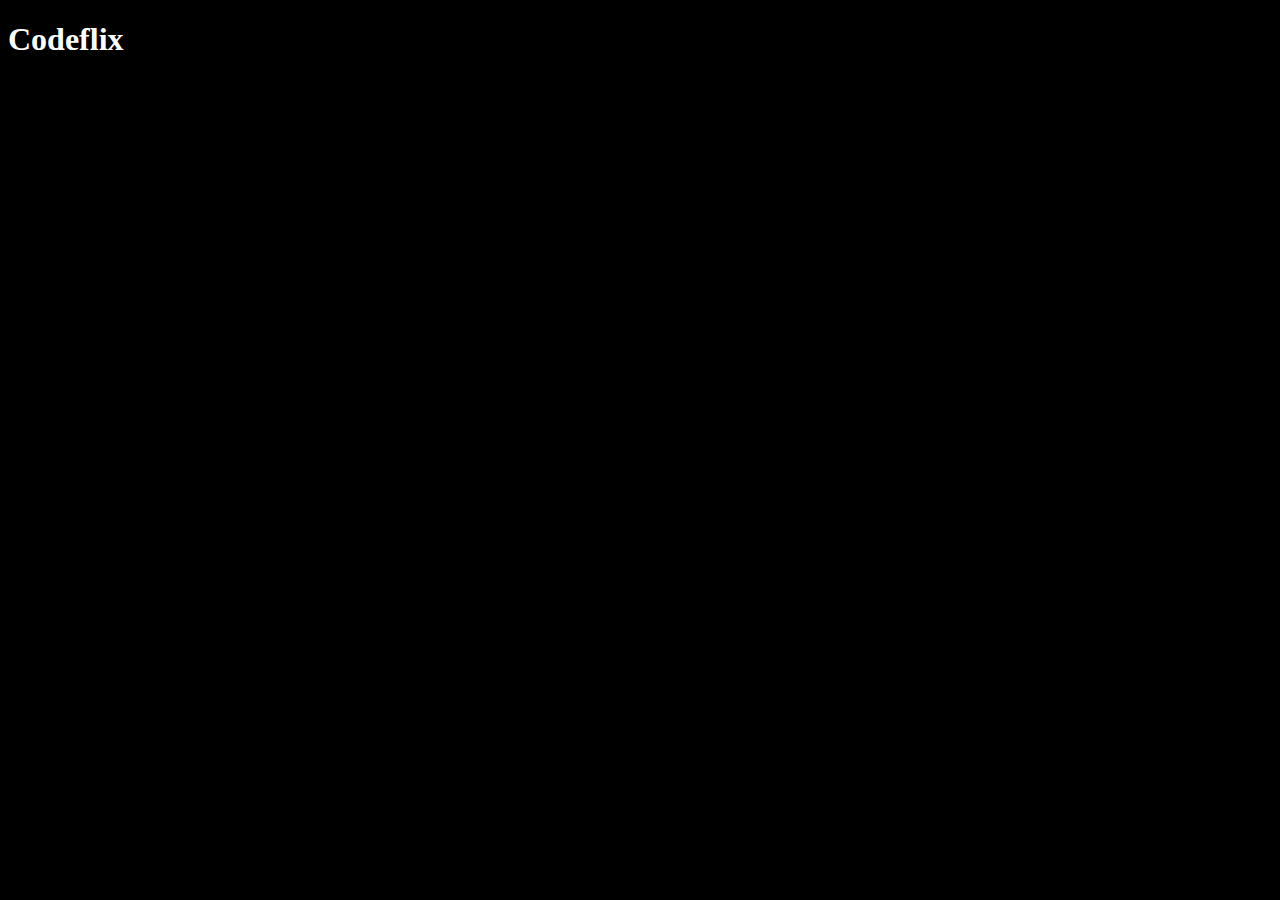
==== reto-1/index.html @ 7503aa8b "reto-1" ====
<!DOCTYPE html>
<html lang="en">
<head>
    <meta charset="UTF-8">
    <meta name="viewport" content="width=device-width, initial-scale=1.0">
    <link rel="stylesheet" href="common.css">
    <title>Codeflix</title>
    
</head>
<body class="main-bg">
    <h1>Codeflix</h1>
</body>
</html>
---- reto-1/common.css ----
.main-bg{
    color: white;
    background-color: black;
}
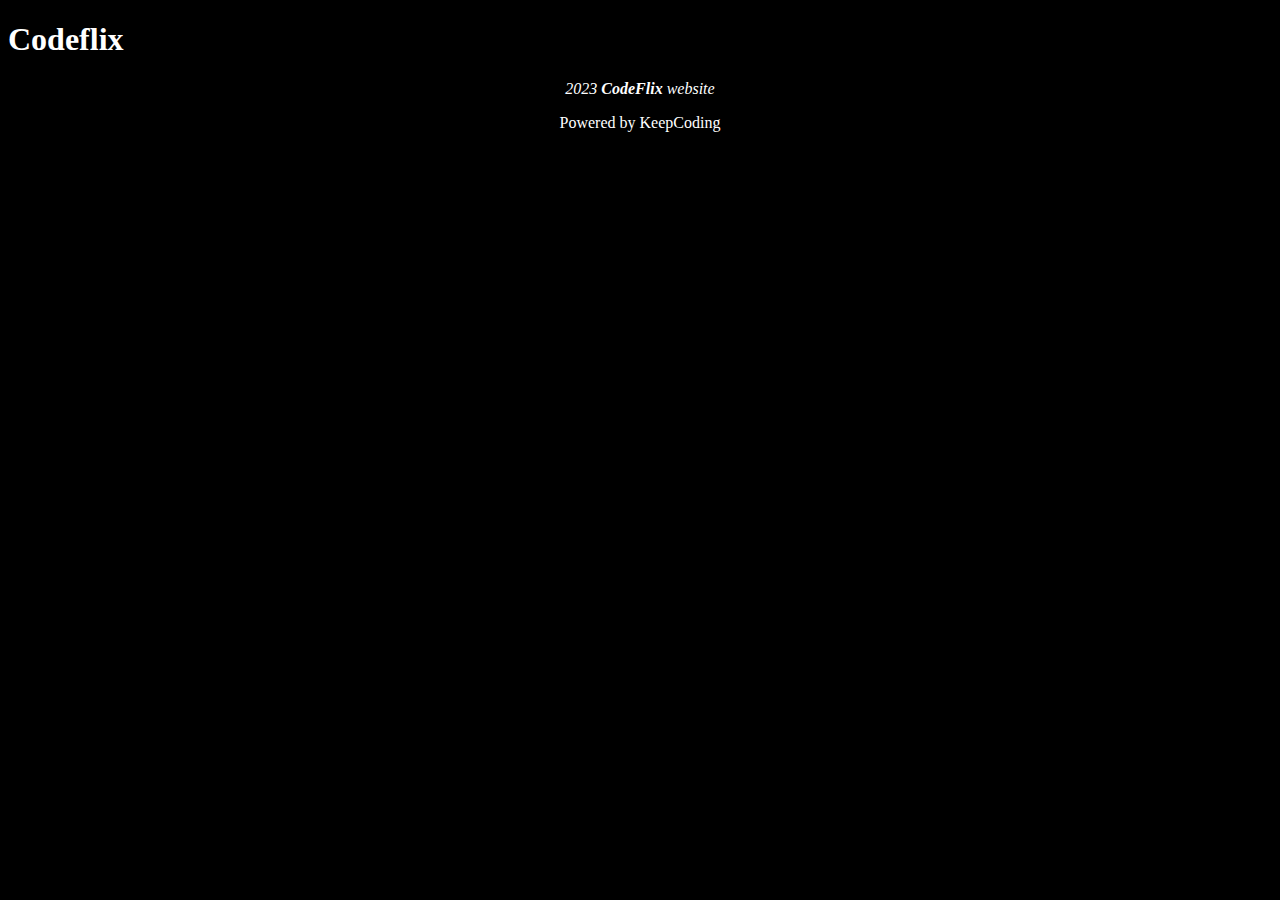
==== commit 702f873c: "footer" ====
--- a/reto-1/index.html
+++ b/reto-1/index.html
@@ -9,5 +9,19 @@
 </head>
 <body class="main-bg">
     <h1>Codeflix</h1>
+
+
+
+
+
+    <footer class="footer">
+        <!--
+            inline-block
+            span, b, strong, em, i, entre otras 
+        -->
+        <p>2023 <b><em>CodeFlix</em></b> website</p>
+        <p class="footer__powered">Powered by KeepCoding</p>
+        
+    </footer>
 </body>
 </html>--- a/reto-1/common.css
+++ b/reto-1/common.css
@@ -1,4 +1,17 @@
 .main-bg{
     color: white;
     background-color: black;
+}
+
+/* alinear textos en la pagina con tex-aling 
+se utiliza cuando solamente queremos alinear el texto
+y solo alinea horzontalmente*/
+.footer{
+    text-align: center;
+    font-style: italic;
+}
+
+
+.footer .footer__powered{
+font-style: normal;
 }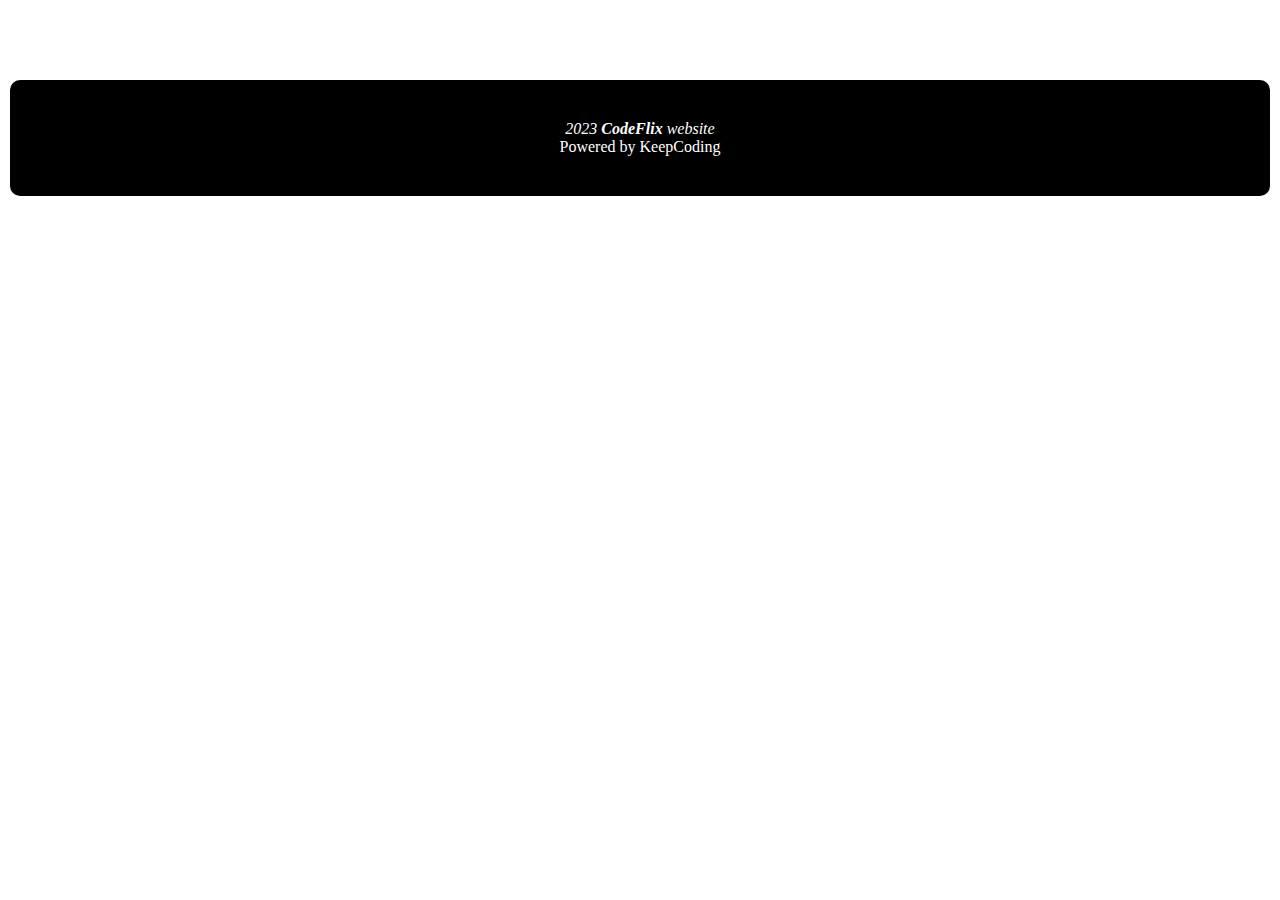
==== commit b4825524: "padding, border, margin, fichero normalize" ====
--- a/reto-1/index.html
+++ b/reto-1/index.html
@@ -3,17 +3,18 @@
 <head>
     <meta charset="UTF-8">
     <meta name="viewport" content="width=device-width, initial-scale=1.0">
+    <link rel="stylesheet" href="normalize.css">
     <link rel="stylesheet" href="common.css">
     <title>Codeflix</title>
     
 </head>
 <body class="main-bg">
     <h1>Codeflix</h1>
-
-
-
-
-
+    
+    
+    
+    
+    
     <footer class="footer">
         <!--
             inline-block
--- a/reto-1/common.css
+++ b/reto-1/common.css
@@ -1,6 +1,8 @@
+
+
 .main-bg{
     color: white;
-    background-color: black;
+    /*background-color: black;*/
 }
 
 /* alinear textos en la pagina con tex-aling 
@@ -9,8 +11,28 @@
 .footer{
     text-align: center;
     font-style: italic;
+    background-color: black;
+    /* se puede poner padding de las siguientes formas*/
+    /*T - R - B - L */
+    /* padding: 50px,10px,10px,10px; */
+    /* Y - X */
+    /* padding: 20px,20px; */
+    /* ALL */
+    padding: 40px;
+
+    /*Bordes*/
+    /* border: 2px solid coral; */
+
+    /*para redondear las esquinas con border*/
+    border-radius: 10px;
+
+    /*margin es como el padding aplica las mismas reglas*/
+    margin: 10px;
 }
 
+.footer p{
+    margin: 0;
+}
 
 .footer .footer__powered{
 font-style: normal;
